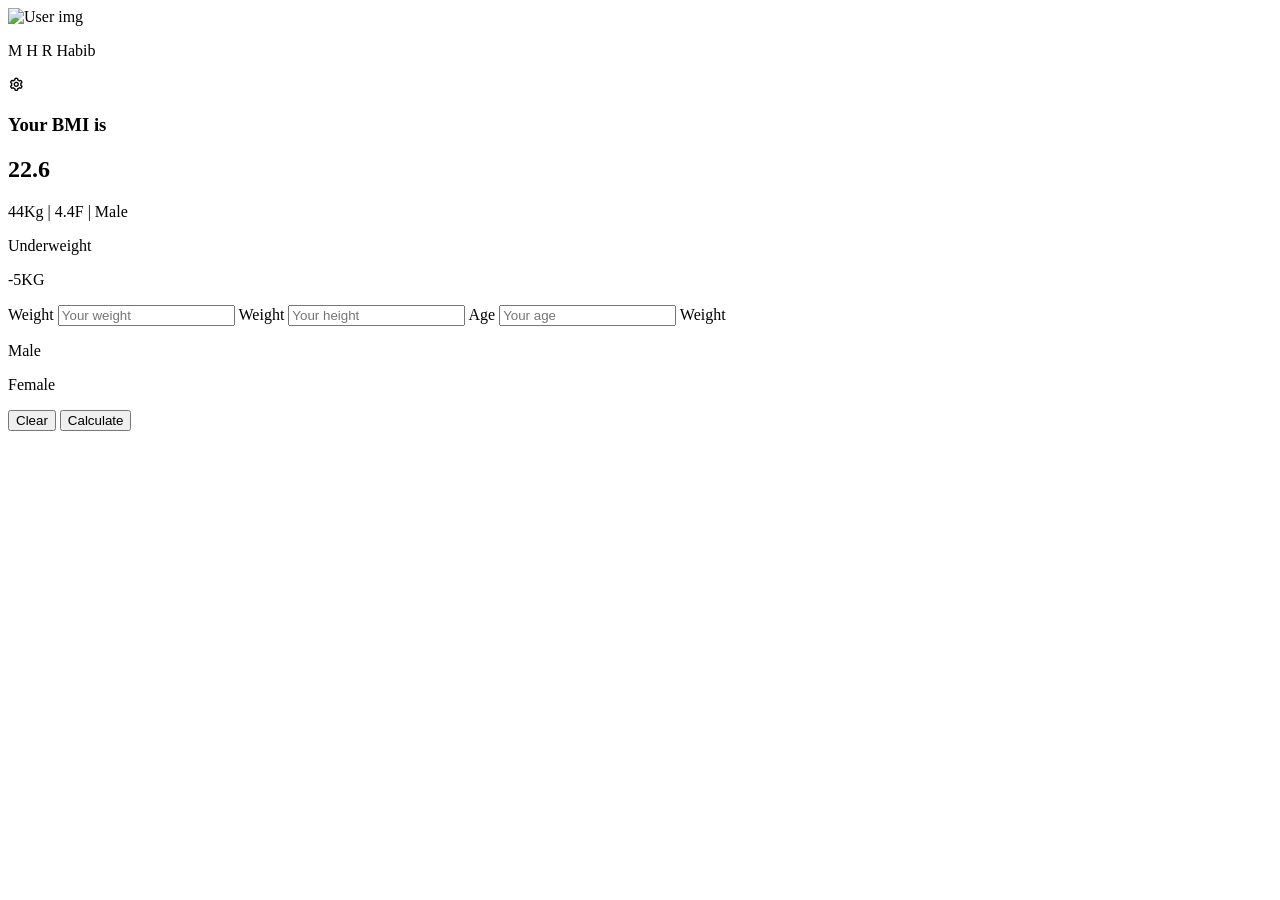
==== BMI-calculator/index.html @ 16721266 "add: html stracture complete" ====
<!DOCTYPE html>
<html lang="en">
<head>
    <meta charset="UTF-8">
    <meta name="viewport" content="width=device-width, initial-scale=1.0">
    <title>BMI calculator</title>
    <!-- Boxicons CSS -->
    <link href='https://unpkg.com/boxicons@2.1.4/css/boxicons.min.css' rel='stylesheet'>
    <!-- css  -->
    <link rel="stylesheet" href="style.css">
</head>
<body>
    <div class="container">
        <div class="top-bar">
            <div class="profile">
                <img src="" alt="User img">
                <p>M H R Habib</p>
            </div>
            <div class="setting">
                <i class='bx bx-cog'></i>
            </div>
        </div>
        <div class="calculation-chart">

        </div>
        <div class="calculation-info">
            <h3>Your BMI is</h3>
            <h2>22.6</h2>
            <p>44Kg | 4.4F | Male</p>
        </div>
        <div class="result-display">
            <p>Underweight</p>
            <p>-5KG</p>
        </div>
        <div class="user-input">
            <label for="userWeight">Weight</label>
            <input type="number" name="number" id="userWeight" placeholder="Your weight">
            
            <label for="userHeight">Weight</label>
            <input type="number" name="number" id="userHeight" placeholder="Your height">

            <label for="userAge">Age</label>
            <input type="number" name="number" id="userAge" placeholder="Your age">

            <label for="userGender">Weight</label>
            <div class="genter-box">
                <p>Male</p>
                <p>Female</p>
            </div>

        </div>
        <div class="buttons">
            <button>Clear</button>
            <button>Calculate</button>
        </div>
    </div>
</body>
</html>
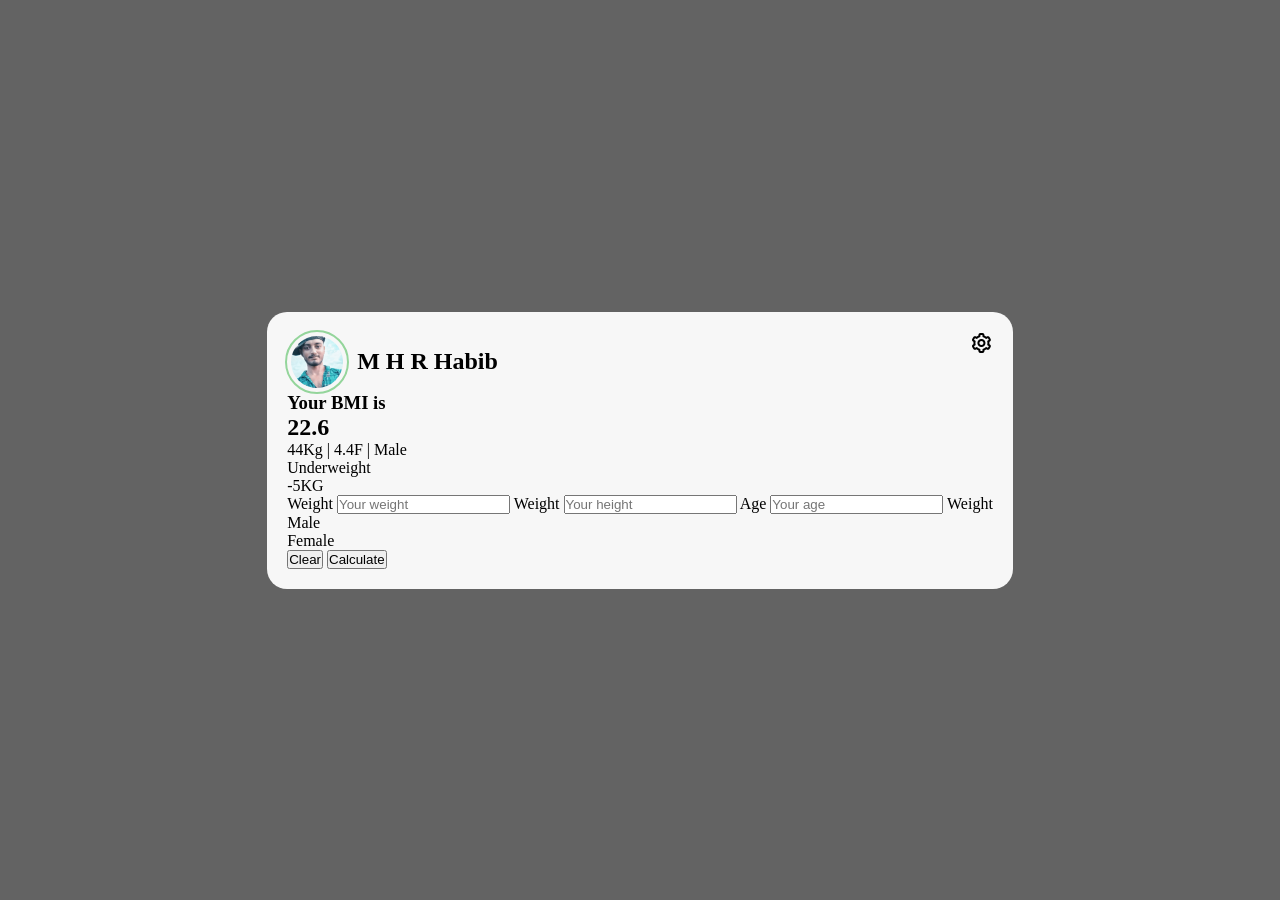
==== commit b092a22e: "add: style top bar complete" ====
--- a/BMI-calculator/index.html
+++ b/BMI-calculator/index.html
@@ -13,8 +13,8 @@
     <div class="container">
         <div class="top-bar">
             <div class="profile">
-                <img src="" alt="User img">
-                <p>M H R Habib</p>
+                <img src="./img/habib.jpg" alt="User img">
+                <h2>M H R Habib</h2>
             </div>
             <div class="setting">
                 <i class='bx bx-cog'></i>
--- a/BMI-calculator/style.css
+++ b/BMI-calculator/style.css
@@ -0,0 +1,42 @@
+*{margin: 0; padding: 0; box-sizing: border-box;}
+body{
+    width: 100%;
+    min-height: 100vh;
+    display: flex;
+    justify-content: center;
+    align-items: center;
+    background: #636363;
+}
+.container{
+    /* border: 1px solid red; */
+    background: #F7F7F7;
+    padding: 20px;
+    border-radius: 20px;
+}
+.container .top-bar{
+    display: flex;
+    justify-content: space-between;
+    align-items: start;
+}
+.top-bar .profile{
+    display: flex;
+    justify-content: flex-start;
+    align-items: center;
+    gap: 10px;
+}
+.top-bar .profile img{
+    width: 60px;
+    height: 60px;
+    border-radius: 50%;
+    overflow: hidden;
+    border: 4px solid #F7F7F7;
+    outline: 2px solid #94D59B;
+}
+.top-bar .profile h2{
+    font-size: 24px;
+    font-weight: 700;
+}
+.top-bar .setting i{
+    font-size: 24px;
+    cursor: pointer; 
+}
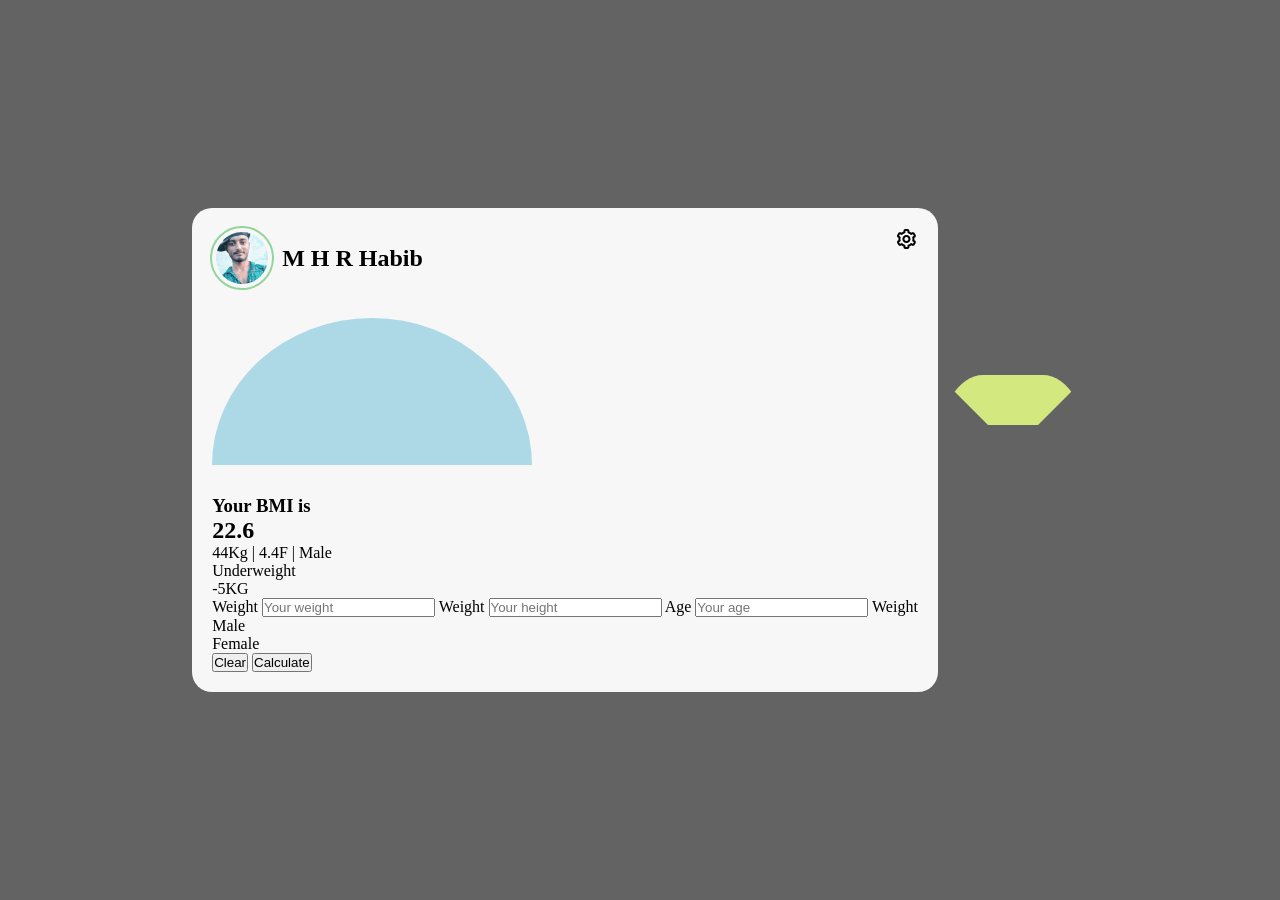
==== commit 8ba06c95: "add: random joke generator html" ====
--- a/BMI-calculator/index.html
+++ b/BMI-calculator/index.html
@@ -54,5 +54,7 @@
             <button>Calculate</button>
         </div>
     </div>
+
+    <div class="div1"></div>
 </body>
 </html>
--- a/BMI-calculator/style.css
+++ b/BMI-calculator/style.css
@@ -39,4 +39,21 @@
 .top-bar .setting i{
     font-size: 24px;
     cursor: pointer; 
+}
+
+/* chart ================  */
+.calculation-chart {
+    margin: 30px 0;
+    width: 320px;
+    height: 147px;
+    border-radius: 50% / 100% 100% 0 0;
+    background: lightblue;
+}
+.div1{
+    width: 150px;
+    height: 150px;
+    /* background: rgb(126, 226, 199); */
+    border: 50px solid transparent;
+    border-top-color: rgb(211, 232, 126);
+    border-radius: 40% / 100px;
 }
